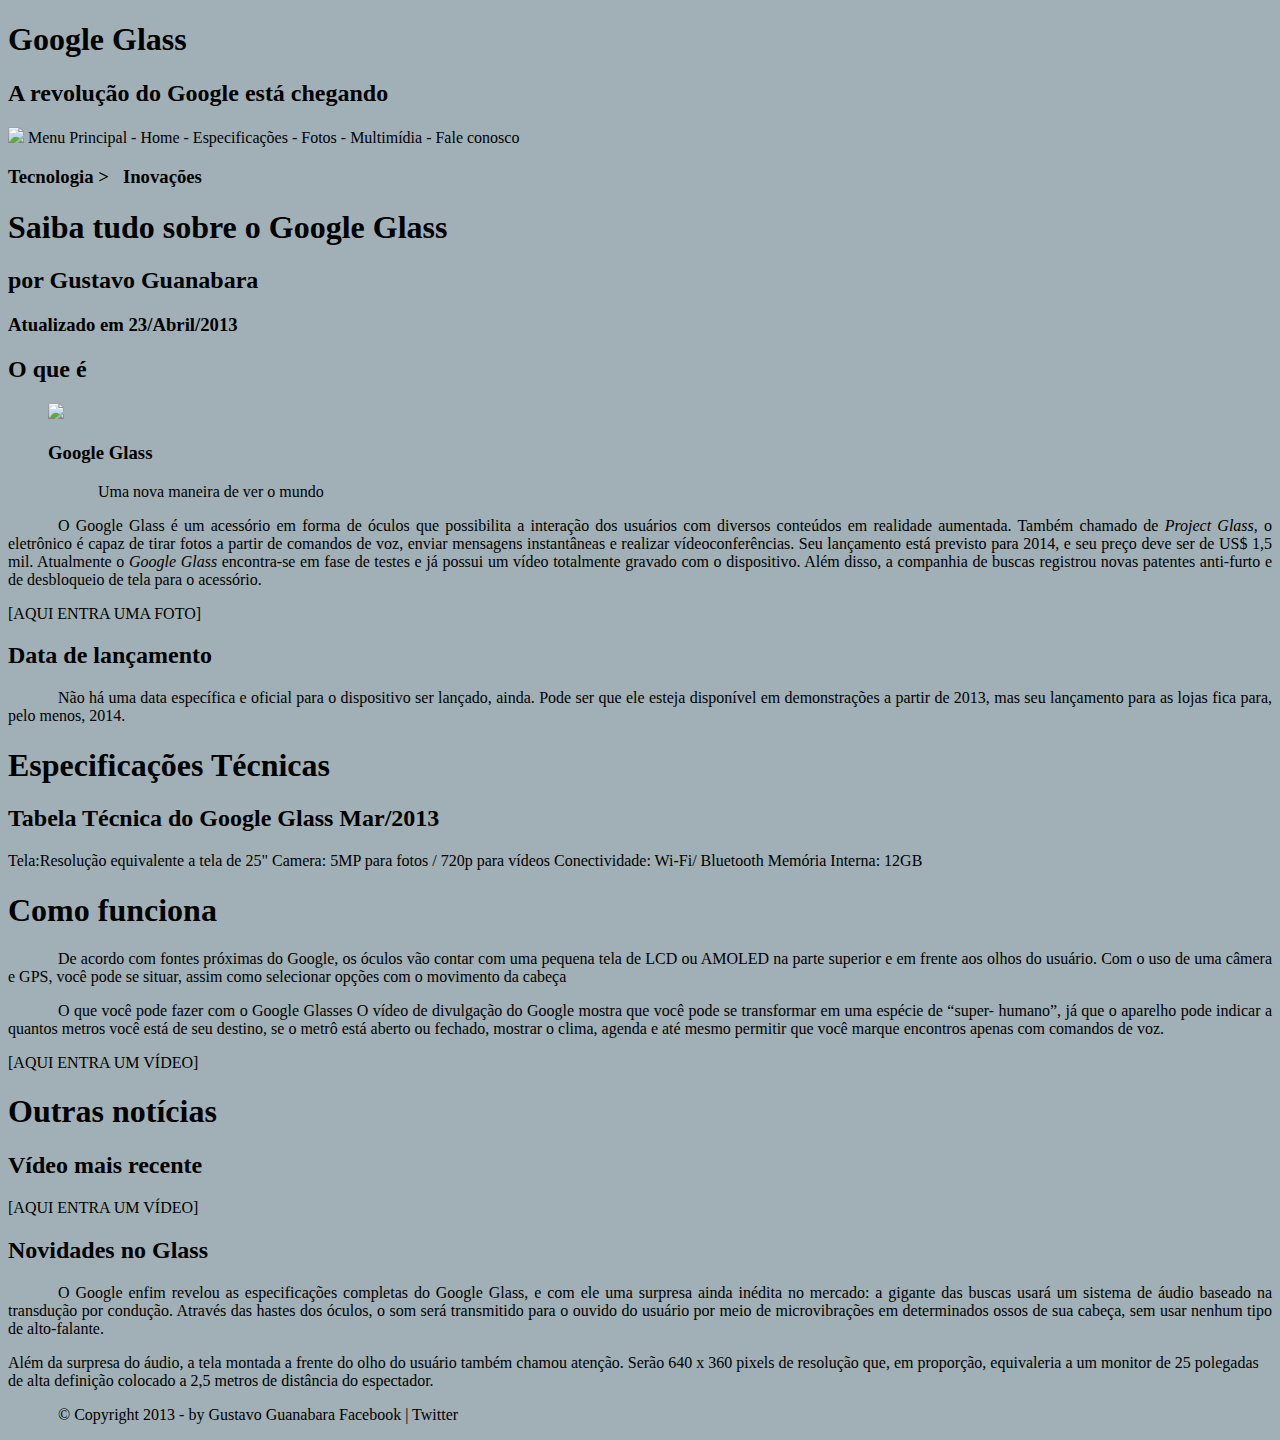
==== html5/curso-html5-pacote01/projeto-glass-html5/index.html @ f1527517 "aulas 6; 7 e 8" ====
<!DOCTYPE html>
<HTML lang="PT-BR">
<head>
  <meta charset="utf-8">
  <title>Revisão html/css c/ G.Guanabara/cursoemvideo</title>
  <style>
    body {
      background-color: rgb(161, 176, 182);
      color: black;
    }
    p {
      text-align: justify;
      text-indent: 50px;
    }
  </style>
</head>  
<body>
  <header>
   <hgroup>   
    <h1>Google Glass</h1>    
    <h2>A revolução do Google está chegando</h2>
   </hgroup> 
   <img src="_imagens/glass-oculos-preto-peq.png">
  
<!--símbolos/tags especiais:

    &lt; < menor que
    &gt; > maior que
    &le; >= maior igual a
    &ge; <= menor igual a

    símbolos monetáios:
    &pound= Libras
    &yen= Iene
    &euro= Euro

    &copy; copyright
    &reg; marca registrada
    &trade; 
    &permil; porcentagem/1000
    &sum; soma
    &infin; infinito
    &time; multiplicação
    &plusmn;  mais ou menos
    &oplus; o mais dentro de uma circuferência
    &radic; raiz quadrada
    &ne; diferente 

    letras gregas:
    &delta;
    &lambda;
    &omega;
    &phi;
 
    setas:
    &larr; seta para esquerda
    &rarr; seta para direita 
    &uarr; seta para cima 
    &darr; seta para baixo
    &harr; seta para os dois lados 

    &spades;
    &clubs;
    &hearts;
    &diams;

-->
Menu Principal
- Home
- Especificações
- Fotos
- Multimídia
- Fale conosco
</header>
<hgroup>
<h3>Tecnologia > &nbsp; Inovações</h3>
<h1>Saiba tudo sobre o Google Glass</h1>
<H2>por Gustavo Guanabara</H2>
<h3>Atualizado em 23/Abril/2013</h3>
</hgroup>

<h2>O que é </h2>
<figure>
  <img src=" _imagens/glass-quadro-homem-mulher.jpg" >
  <figcaption>
    <h3>Google Glass</h3>
    <p>Uma nova maneira de ver o mundo</p>
  </figcaption>
</figure>

<p> O  Google Glass  é um acessório em forma de óculos que possibilita a interação dos usuários com diversos conteúdos em realidade aumentada. Também chamado de <i>Project Glass,</i> o eletrônico é capaz de tirar fotos a partir de comandos de voz, enviar mensagens instantâneas e realizar vídeo<wbr/>con<wbr/>ferên<wbr/>cias. Seu lançamento está previsto para 2014, e seu preço deve ser de US$ 1,5 mil. Atualmente o <em>Google Glass</em> encontra-se em fase de testes e já possui um vídeo totalmente gravado com o dispositivo. Além disso, a companhia de buscas registrou novas patentes anti-furto e de desbloqueio de tela para o acessório.</p>

[AQUI ENTRA UMA FOTO]

<h2>Data de lançamento</h2>
<p>Não há uma data específica e oficial para o dispositivo ser lançado, ainda. Pode ser que ele esteja disponível em demonstrações a partir de 2013, mas seu lançamento para as lojas fica para, pelo menos, 2014.</p>

<h1>Especificações Técnicas</h1>
<h2>Tabela Técnica do Google Glass Mar/2013</h2>

<p></p> Tela:Resolução equivalente a tela de 25"
Camera: 5MP para fotos / 720p para vídeos
Conectividade: Wi-Fi/ Bluetooth
Memória Interna: 12GB</p>

<h1>Como funciona</h1>
<p> De acordo com fontes próximas do Google, os óculos vão contar com uma pequena tela de LCD ou AMOLED na parte superior e em frente aos olhos do usuário. Com o uso de uma câmera e GPS, você pode se situar, assim como selecionar opções com o movimento da cabeça</p> 

<P> O que você pode fazer com o Google Glasses
O vídeo de divulgação do Google mostra que você pode se transformar em uma espécie de “super-<wbr/> humano”, já que o aparelho pode indicar a quantos metros você está de seu destino, se o metrô está aberto ou fechado, mostrar o clima, agenda e até mesmo permitir que você marque encontros apenas com comandos de voz.</P>

[AQUI ENTRA UM VÍDEO]

<h1>Outras notícias</h1>
<h2>Vídeo mais recente</h2>
[AQUI ENTRA UM VÍDEO]

<h2>Novidades no Glass</h2>
<p> O Google enfim revelou as especificações completas do Google Glass, e com ele uma surpresa ainda inédita no mercado: a gigante das buscas usará um sistema de áudio baseado na transdução por condução. Através das hastes dos óculos, o som será transmitido para o ouvido do usuário por meio de microvibrações em determinados ossos de sua cabeça, sem usar nenhum tipo de alto-falante.</p>

<p></p> Além da surpresa do áudio, a tela montada a frente do olho do usuário também chamou atenção. Serão 640 x 360 pixels de resolução que, em proporção, equivaleria a um monitor de 25 polegadas de alta definição colocado a 2,5 metros de distância do espectador.</p>

<p> &copy; Copyright 2013 - by Gustavo Guanabara
Facebook | Twitter</p>
</div>
</body>
</HTML>
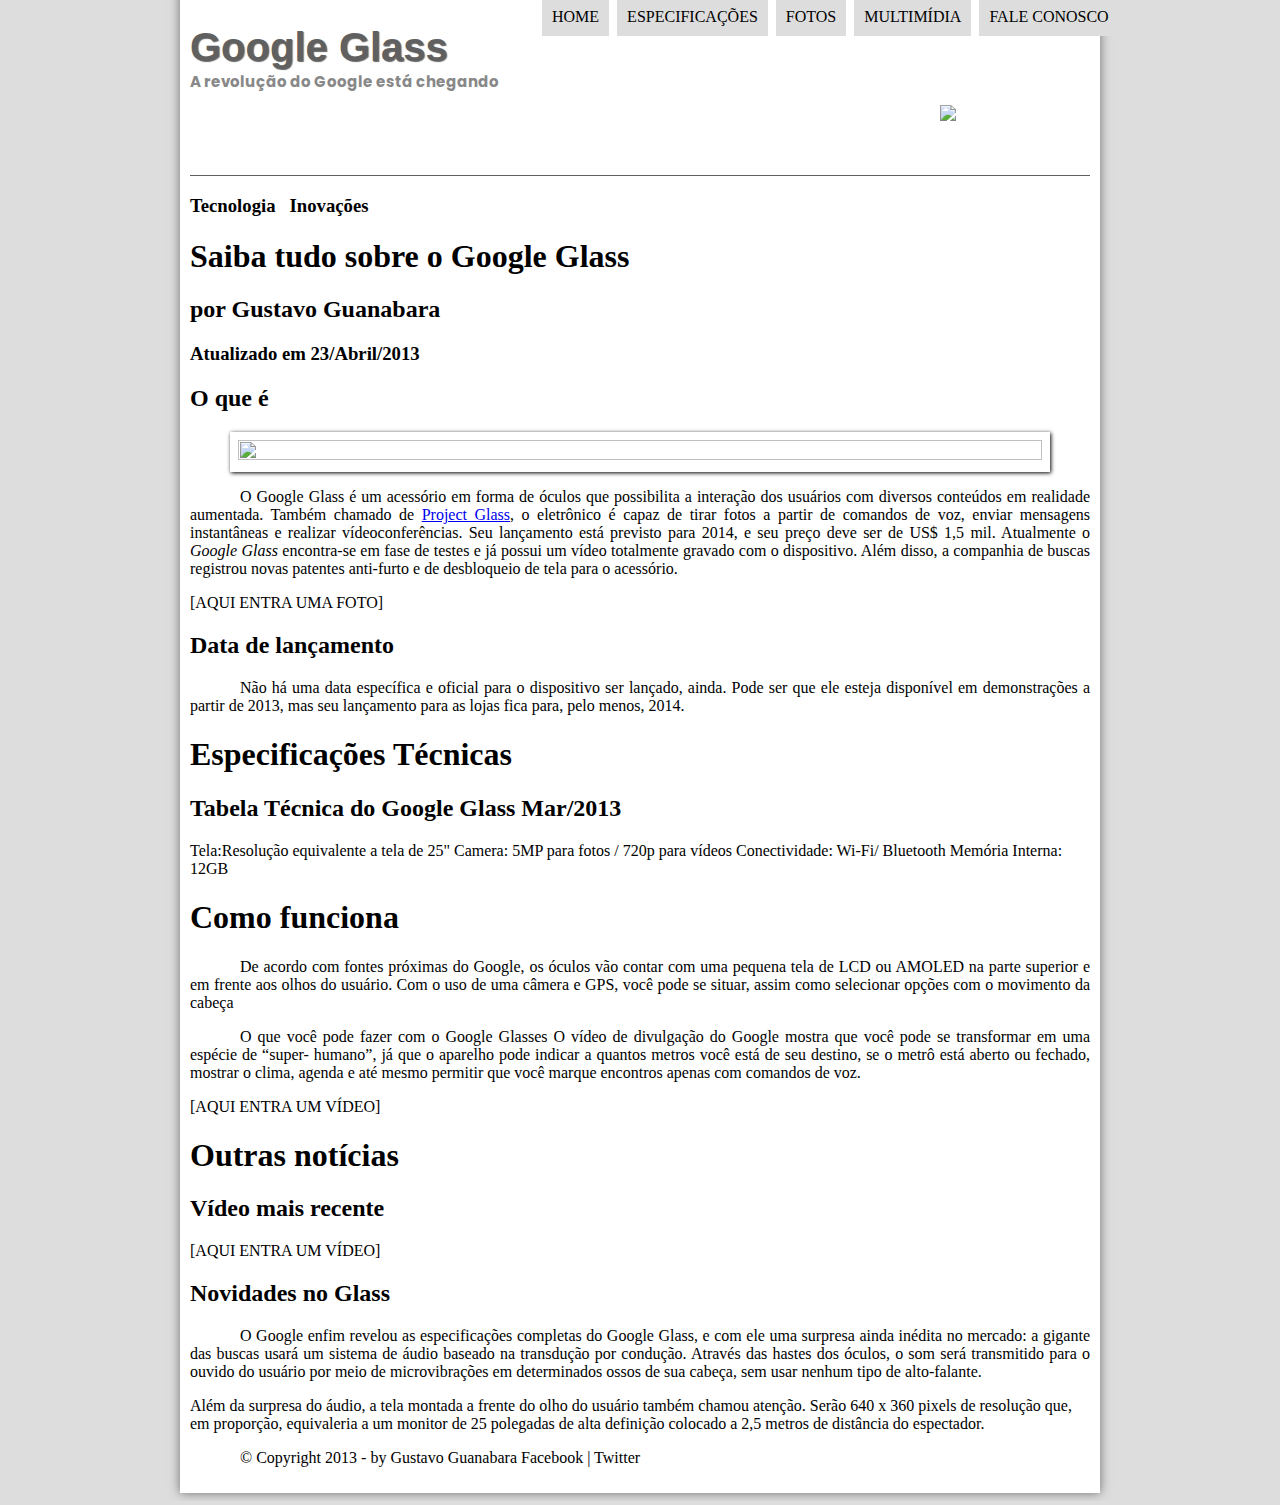
==== commit ce709fec: "efeitos visuas, cabeçalho e fontes no css3" ====
--- a/html5/curso-html5-pacote01/projeto-glass-html5/index.html
+++ b/html5/curso-html5-pacote01/projeto-glass-html5/index.html
@@ -1,86 +1,44 @@
 <!DOCTYPE html>
 <HTML lang="PT-BR">
-<head>
-  <meta charset="utf-8">
-  <title>Revisão html/css c/ G.Guanabara/cursoemvideo</title>
-  <style>
-    body {
-      background-color: rgb(161, 176, 182);
-      color: black;
-    }
-    p {
-      text-align: justify;
-      text-indent: 50px;
-    }
-  </style>
-</head>  
+  <head>
+     <meta charset="utf-8">
+     <title>Revisão html/css c/ G.Guanabara/cursoemvideo</title>
+     <link rel="stylesheet" type="text/css" href="_css/estilo.css"/>
+     
+  
+  </head>  
 <body>
-  <header>
-   <hgroup>   
-    <h1>Google Glass</h1>    
-    <h2>A revolução do Google está chegando</h2>
-   </hgroup> 
-   <img src="_imagens/glass-oculos-preto-peq.png">
+  <div id="interface">
+   <header id="cabecalho">
+         <hgroup>   
+            <h1>Google Glass</h1>    
+            <h2>A revolução do Google está chegando</h2>
+         </hgroup> 
+       <img id="icone" src="_imagens/glass-oculos-preto-peq.png">
   
-<!--símbolos/tags especiais:
 
-    &lt; < menor que
-    &gt; > maior que
-    &le; >= maior igual a
-    &ge; <= menor igual a
+    <nav id="menu">
+       <h1> Menu Principal</h1>
+       <ul type="disc">
+          <li><a href="index.html">Home</a></li>
+          <li><a href="specs.html" >Especificações</a></li>
+          <li><a href="fotos.html">Fotos</a></li>
+          <li><a href="multimidia.html">Multimídia</a></li>
+          <li><a href="fale-conosco.html">Fale conosco</a></li>
+       </ul>
+      </nav> 
+  </header>
 
-    símbolos monetáios:
-    &pound= Libras
-    &yen= Iene
-    &euro= Euro
 
-    &copy; copyright
-    &reg; marca registrada
-    &trade; 
-    &permil; porcentagem/1000
-    &sum; soma
-    &infin; infinito
-    &time; multiplicação
-    &plusmn;  mais ou menos
-    &oplus; o mais dentro de uma circuferência
-    &radic; raiz quadrada
-    &ne; diferente 
-
-    letras gregas:
-    &delta;
-    &lambda;
-    &omega;
-    &phi;
- 
-    setas:
-    &larr; seta para esquerda
-    &rarr; seta para direita 
-    &uarr; seta para cima 
-    &darr; seta para baixo
-    &harr; seta para os dois lados 
-
-    &spades;
-    &clubs;
-    &hearts;
-    &diams;
-
--->
-Menu Principal
-- Home
-- Especificações
-- Fotos
-- Multimídia
-- Fale conosco
-</header>
 <hgroup>
-<h3>Tecnologia > &nbsp; Inovações</h3>
+<h3>Tecnologia  &nbsp; Inovações</h3>
 <h1>Saiba tudo sobre o Google Glass</h1>
 <H2>por Gustavo Guanabara</H2>
 <h3>Atualizado em 23/Abril/2013</h3>
 </hgroup>
 
 <h2>O que é </h2>
-<figure>
+<figure class="foto-legenda">
   <img src=" _imagens/glass-quadro-homem-mulher.jpg" >
   <figcaption>
     <h3>Google Glass</h3>
@@ -88,7 +46,7 @@
   </figcaption>
 </figure>
 
-<p> O  Google Glass  é um acessório em forma de óculos que possibilita a interação dos usuários com diversos conteúdos em realidade aumentada. Também chamado de <i>Project Glass,</i> o eletrônico é capaz de tirar fotos a partir de comandos de voz, enviar mensagens instantâneas e realizar vídeo<wbr/>con<wbr/>ferên<wbr/>cias. Seu lançamento está previsto para 2014, e seu preço deve ser de US$ 1,5 mil. Atualmente o <em>Google Glass</em> encontra-se em fase de testes e já possui um vídeo totalmente gravado com o dispositivo. Além disso, a companhia de buscas registrou novas patentes anti-furto e de desbloqueio de tela para o acessório.</p>
+<p> O  Google Glass  é um acessório em forma de óculos que possibilita a interação dos usuários com diversos conteúdos em realidade aumentada. Também chamado de <a href="http://glass.google.com" target="_blank"> Project Glass</a>, o eletrônico é capaz de tirar fotos a partir de comandos de voz, enviar mensagens instantâneas e realizar vídeo<wbr/>con<wbr/>ferên<wbr/>cias. Seu lançamento está previsto para 2014, e seu preço deve ser de US$ 1,5 mil. Atualmente o <em>Google Glass</em> encontra-se em fase de testes e já possui um vídeo totalmente gravado com o dispositivo. Além disso, a companhia de buscas registrou novas patentes anti-furto e de desbloqueio de tela para o acessório.</p>
 
 [AQUI ENTRA UMA FOTO]
 
--- a/html5/curso-html5-pacote01/projeto-glass-html5/_css/estilo.css
+++ b/html5/curso-html5-pacote01/projeto-glass-html5/_css/estilo.css
@@ -0,0 +1,124 @@
+@charset "UTF-8";
+@import url('https://fonts.googleapis.com/css2?family=Open+Sans:ital,wght@1,300&family=Poppins&display=swap');
+@font-face {
+    font-family:'FonteLogo' ;
+    src: url("../_fonts/computer-font.ttf");
+}
+body {
+    
+    background-color: #dddddd;
+    color:rgba(0, 0, 0, 1)
+  }
+
+  div#interface {
+    width: 900px;
+    background-color: #ffffff;
+    margin: -20px auto 0px auto;
+    box-shadow: 0px 0px 10px #00000080;
+    padding: 10px ;
+
+  }
+
+header#cabecalho img#icone {
+     position:relative;
+     left: 750px;
+     top: 0px;
+ }
+ header#cabecalho {
+          border-bottom: 1px #606060 solid;
+          height: 150px;
+          background: url(../_imagens/glass-logo-peq.jpg) no-repeat 0px 80px;
+
+ }
+ header#cabecalho h1 {
+         font-family:  'FonteLogo', sans-serif;
+         font-size: 30pt;
+         color: #606060;
+         text-shadow: 1px 1px 1px rgba(0, 0, 0, .6) ;
+         padding: opx;
+         margin-bottom: 0px;
+ }
+ header#cabecalho h2 {
+    font-family: 'Poppins', sans-serif;
+    
+     color: #888888;
+     font-size: 15px;
+     padding: 0px;
+     margin-top: 0px;
+ }
+
+
+  p   {
+    text-align: justify ;  
+   text-indent: 50px;
+  }
+
+  figure.foto-legenda {
+      position: relative;
+      border: 8px solid white;
+      box-shadow: 1px 1px 4px black;
+  }
+ 
+figure.foto-legenda img {
+    width: 100%;
+    height: 100%;
+
+}
+figure.foto-legenda figcaption {
+    opacity: 0;
+    position: absolute;
+    top: 0px;
+    background-color: rgba(0, 0, 0, .4);
+    color: white ;
+    width: 100%;
+    height: 100% ;
+    padding: 10px;
+    box-sizing: border-box;
+    transition: opacity 1s;
+}
+figure.foto-legenda:hover figcaption{ 
+    opacity: 1;
+
+}
+  
+  
+  nav#menu {
+      display: block;
+      
+  }
+
+  nav#menu ul {
+      list-style: none;
+      text-transform:uppercase;
+      position: absolute;
+      top: -20px;
+      left: 500px;
+  }
+
+  nav#menu li   {
+      display: inline-block;
+      background-color: #dddddd;
+      padding: 10px;
+      margin: 2px;
+      transition: background-color 1s;
+  }
+
+  nav#menu li:hover {
+      background-color: #606060;
+  }
+
+  nav#menu h1 {
+      display: none;
+
+  }
+  nav#menu a {
+      color: black;
+      text-decoration: none;
+  }
+
+  nav#menu a:hover {
+       color: #ffffff;
+       text-decoration: underline;
+
+  }
+  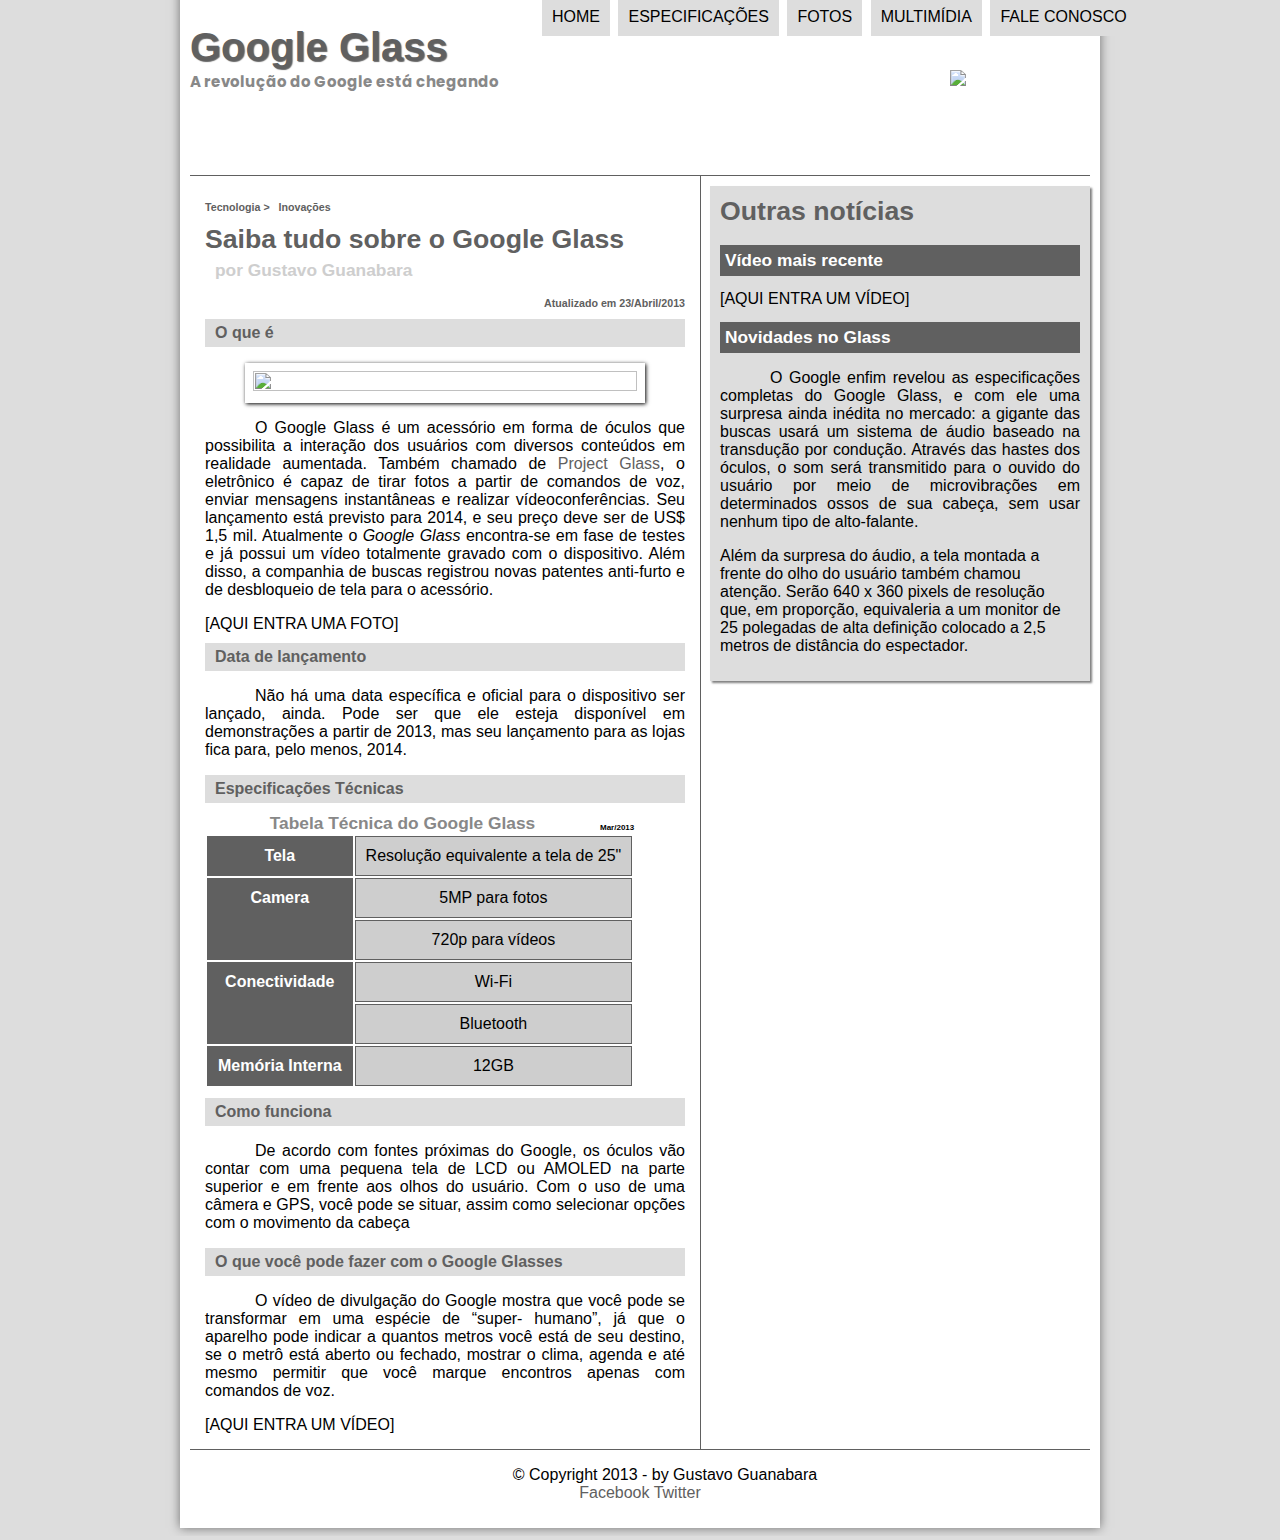
==== commit 716a6ddc: "cont.os estudos c/ artcle; span et.." ====
--- a/html5/curso-html5-pacote01/projeto-glass-html5/index.html
+++ b/html5/curso-html5-pacote01/projeto-glass-html5/index.html
@@ -29,13 +29,16 @@
       </nav> 
   </header>
 
-
+<section id="corpo">
+<article id="noticia-principal"> 
+  <header id="cabecalho-artigo">
 <hgroup>
-<h3>Tecnologia  &nbsp; Inovações</h3>
+<h3>Tecnologia > &nbsp; Inovações</h3>
 <h1>Saiba tudo sobre o Google Glass</h1>
 <H2>por Gustavo Guanabara</H2>
-<h3>Atualizado em 23/Abril/2013</h3>
+<h3 class="direita">Atualizado em 23/Abril/2013</h3>
 </hgroup>
+</header>
 
 <h2>O que é </h2>
 <figure class="foto-legenda">
@@ -53,22 +56,28 @@
 <h2>Data de lançamento</h2>
 <p>Não há uma data específica e oficial para o dispositivo ser lançado, ainda. Pode ser que ele esteja disponível em demonstrações a partir de 2013, mas seu lançamento para as lojas fica para, pelo menos, 2014.</p>
 
-<h1>Especificações Técnicas</h1>
-<h2>Tabela Técnica do Google Glass Mar/2013</h2>
+<h2>Especificações Técnicas</h2>
+<table id="tabelaspec" >
 
-<p></p> Tela:Resolução equivalente a tela de 25"
-Camera: 5MP para fotos / 720p para vídeos
-Conectividade: Wi-Fi/ Bluetooth
-Memória Interna: 12GB</p>
+<caption >Tabela Técnica do Google Glass<span> Mar/2013</span> </caption>
 
-<h1>Como funciona</h1>
+<tr><td class="ce" > Tela</td><td class="cd"> Resolução equivalente a tela de 25"</td></tr> 
+<tr><td rowspan="2" class="ce"> Camera </td> <td class="cd"> 5MP para fotos </td></tr> 
+<tr><td class="cd">720p para vídeos</td></tr>
+<tr><td rowspan="2" class="ce"> Conectividade</td><td class="cd"> Wi-Fi</td></tr> 
+<tr><td class="cd">Bluetooth</td></tr>
+<tr><td class="ce"> Memória Interna</td> <td class="cd">12GB</td></tr> 
+</table>
+<h2>Como funciona</h2>
 <p> De acordo com fontes próximas do Google, os óculos vão contar com uma pequena tela de LCD ou AMOLED na parte superior e em frente aos olhos do usuário. Com o uso de uma câmera e GPS, você pode se situar, assim como selecionar opções com o movimento da cabeça</p> 
 
-<P> O que você pode fazer com o Google Glasses
-O vídeo de divulgação do Google mostra que você pode se transformar em uma espécie de “super-<wbr/> humano”, já que o aparelho pode indicar a quantos metros você está de seu destino, se o metrô está aberto ou fechado, mostrar o clima, agenda e até mesmo permitir que você marque encontros apenas com comandos de voz.</P>
+<h2> O que você pode fazer com o Google Glasses</h2>
+<p> O vídeo de divulgação do Google mostra que você pode se transformar em uma espécie de “super-<wbr/> humano”, já que o aparelho pode indicar a quantos metros você está de seu destino, se o metrô está aberto ou fechado, mostrar o clima, agenda e até mesmo permitir que você marque encontros apenas com comandos de voz.</P>
 
 [AQUI ENTRA UM VÍDEO]
-
+</article> 
+</section>
+<aside id="lateral">
 <h1>Outras notícias</h1>
 <h2>Vídeo mais recente</h2>
 [AQUI ENTRA UM VÍDEO]
@@ -77,9 +86,12 @@
 <p> O Google enfim revelou as especificações completas do Google Glass, e com ele uma surpresa ainda inédita no mercado: a gigante das buscas usará um sistema de áudio baseado na transdução por condução. Através das hastes dos óculos, o som será transmitido para o ouvido do usuário por meio de microvibrações em determinados ossos de sua cabeça, sem usar nenhum tipo de alto-falante.</p>
 
 <p></p> Além da surpresa do áudio, a tela montada a frente do olho do usuário também chamou atenção. Serão 640 x 360 pixels de resolução que, em proporção, equivaleria a um monitor de 25 polegadas de alta definição colocado a 2,5 metros de distância do espectador.</p>
-
-<p> &copy; Copyright 2013 - by Gustavo Guanabara
-Facebook | Twitter</p>
+</aside>
+<footer id="rodape">
+<p> &copy; Copyright 2013 - by Gustavo Guanabara <br>
+<a href="http://facebook.com/cursoemvideo" target="_blank" >  Facebook</a> 
+<a href="http://twitter.com/cursoemvideo" target="_blank">  Twitter </a></p>
+</footer>
 </div>
 </body>
 </HTML>--- a/html5/curso-html5-pacote01/projeto-glass-html5/_css/estilo.css
+++ b/html5/curso-html5-pacote01/projeto-glass-html5/_css/estilo.css
@@ -5,7 +5,7 @@
     src: url("../_fonts/computer-font.ttf");
 }
 body {
-    
+    font-family: Arial, sans-serif;
     background-color: #dddddd;
     color:rgba(0, 0, 0, 1)
   }
@@ -14,16 +14,27 @@
     width: 900px;
     background-color: #ffffff;
     margin: -20px auto 0px auto;
-    box-shadow: 0px 0px 10px #00000080;
+    box-shadow: 0px 0px 10px rgba(0,0,0,.5);
     padding: 10px ;
 
   }
-
+  p   {
+    text-align: justify ;  
+   text-indent: 50px;
+  }
+a {
+    color: #606060;
+    text-decoration: none;
+}
+a:hover {
+    text-decoration: underline;
+}
 header#cabecalho img#icone {
-     position:relative;
-     left: 750px;
-     top: 0px;
- }
+     position:absolute;
+     left: 950px;
+     top: 70px;
+ }
+
  header#cabecalho {
           border-bottom: 1px #606060 solid;
           height: 150px;
@@ -48,10 +59,7 @@
  }
 
 
-  p   {
-    text-align: justify ;  
-   text-indent: 50px;
-  }
+ 
 
   figure.foto-legenda {
       position: relative;
@@ -83,7 +91,7 @@
   
   
   nav#menu {
-      display: block;
+      display: block; 
       
   }
 
@@ -121,4 +129,112 @@
        text-decoration: underline;
 
   }
-  +  section#corpo {
+      display: block;
+      width: 480px ;
+      float: left ;
+      border-right: 1px solid #606060;
+      padding: 15px;
+  }
+  article#noticia-principal h2 {
+      font-size: 12pt;
+      color: #606060;
+      background-color: #dddddd;
+      padding: 5px 0px 5px 10px;
+      margin: 10px 0px 10px 0px;
+      
+  }
+header#cabecalho-artigo h1 {
+      font-family: 'FonteLogo', sans-serif;
+      font-size: 20pt;
+      color: #606060;
+      margin-bottom: 0px ;
+      margin-top: 0px;
+}
+.direita {
+    text-align: right;
+}
+header#cabecalho-artigo h2 {
+    font-size: 13pt;
+    color: #cecece;
+    background-color: #ffffff;
+    margin: 0px;
+
+}
+header#cabecalho-artigo h3 {
+    font-size: 8pt;
+    color: #606060;
+}
+  }
+  table#tabelaspec {
+      
+      
+      border: 1px solid #606060;
+      border-spacing: 0px;
+      margin-left: auto;
+      margin-right: auto;
+      
+
+  }
+  table#tabelaspec td {
+      border: 1px solid #606060;
+      padding: 10px;
+      text-align: center;
+      vertical-align: bold;
+      
+  }
+
+table#tabelaspec td.ce {
+      color: #ffffff;
+      background-color: #606060;
+      vertical-align: top;
+      font-weight: bold;
+
+}
+
+table#tabelaspec td.cd {
+       background-color: #cecece;
+}
+table#tabelaspec caption {
+    color: #888888;
+    font-size: 13pt;
+    font-weight: bolder ;
+
+}
+ table#tabelaspec caption span {
+     display: block;
+     float: right;
+     color: #000000;
+     font-size: 8px;
+     margin-top: 10px;
+ }
+
+  aside#lateral {
+      display: block ;
+      width: 360px;
+      float: right;
+      background-color: #dddddd;
+      padding: 10px;
+      margin-top: 10px;
+      box-shadow: 2px 2px 2px rgba(0,0,0,.5);
+
+    }
+ aside#lateral h1 {
+     font-family: 'FonteLogo', sans-serif;
+     font-size: 20pt;
+     color: #606060;
+     margin-top: 0px;
+ }
+ aside#lateral h2 {
+    background-color: #606060;
+    font-size: 13pt;
+    color: #ffffff;
+    padding: 5px;
+ }
+  footer#rodape {
+      clear: both;
+      border-top: 1px solid #606060;
+  }
+  footer#rodape p {
+      text-align: center;
+  }